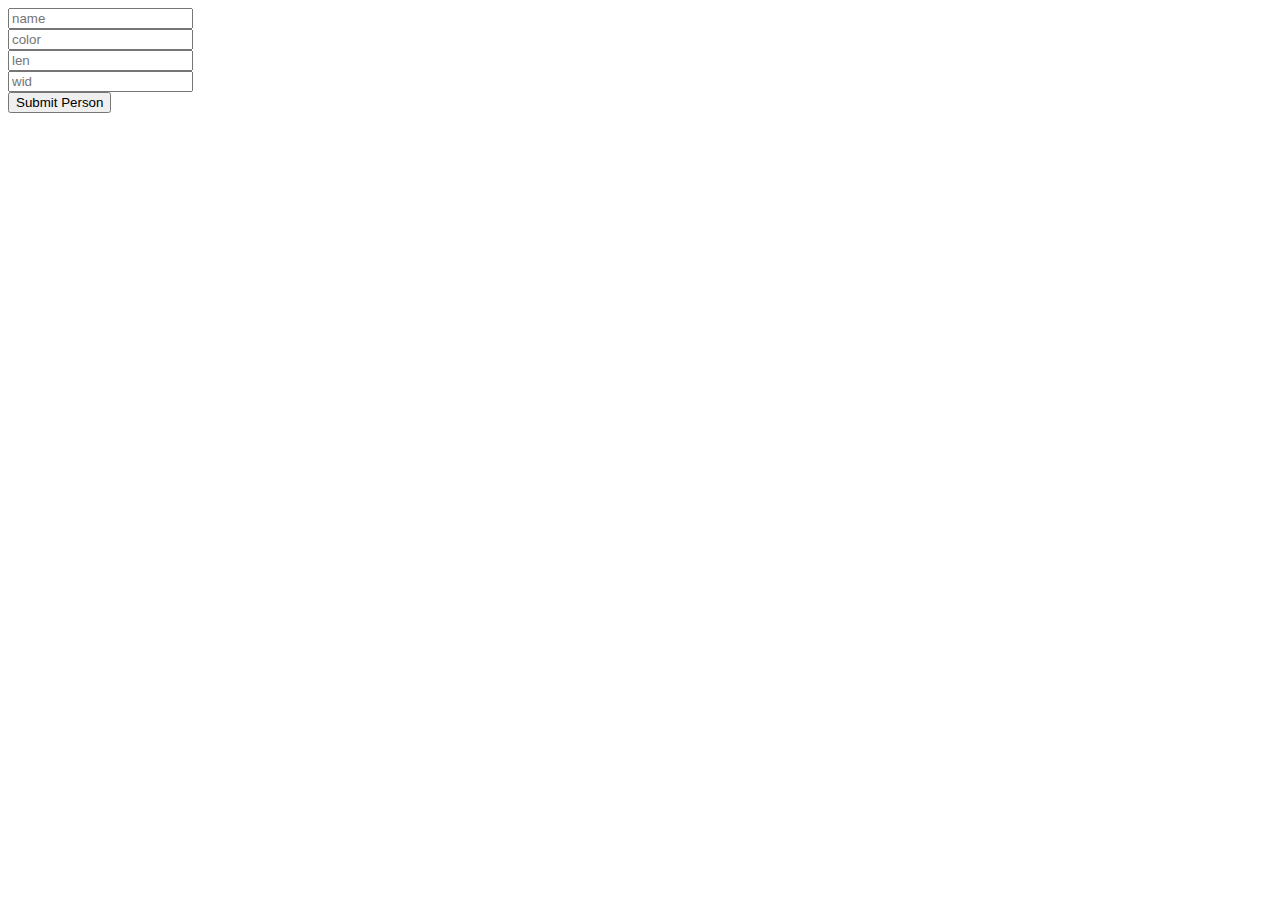
==== src/main/resources/templates/rectangle.html @ 45f12fb1 "well not much done but a start" ====
<!DOCTYPE html>
<html lang="en">
<head>
    <meta charset="UTF-8">
    <meta http-equiv="X-UA-Compatible" content="IE=edge">
    <meta name="viewport" content="width=device-width, initial-scale=1.0">
    <title>New person Form</title>
</head>
<body>
<form action="#" method="post" th:action="@{/person}" th:object="${person}">
    <input type="text" th:field=*{name} placeholder="name"> <br>
    <input type="text" th:field=*{color} placeholder="color"> <br>
    <input type="text" th:field=*{len} placeholder="len"> <br>
    <input type="text" th:field=*{wid} placeholder="wid"> <br>
    <input type="submit" value="Submit Person">
</form>
</body>
</html>
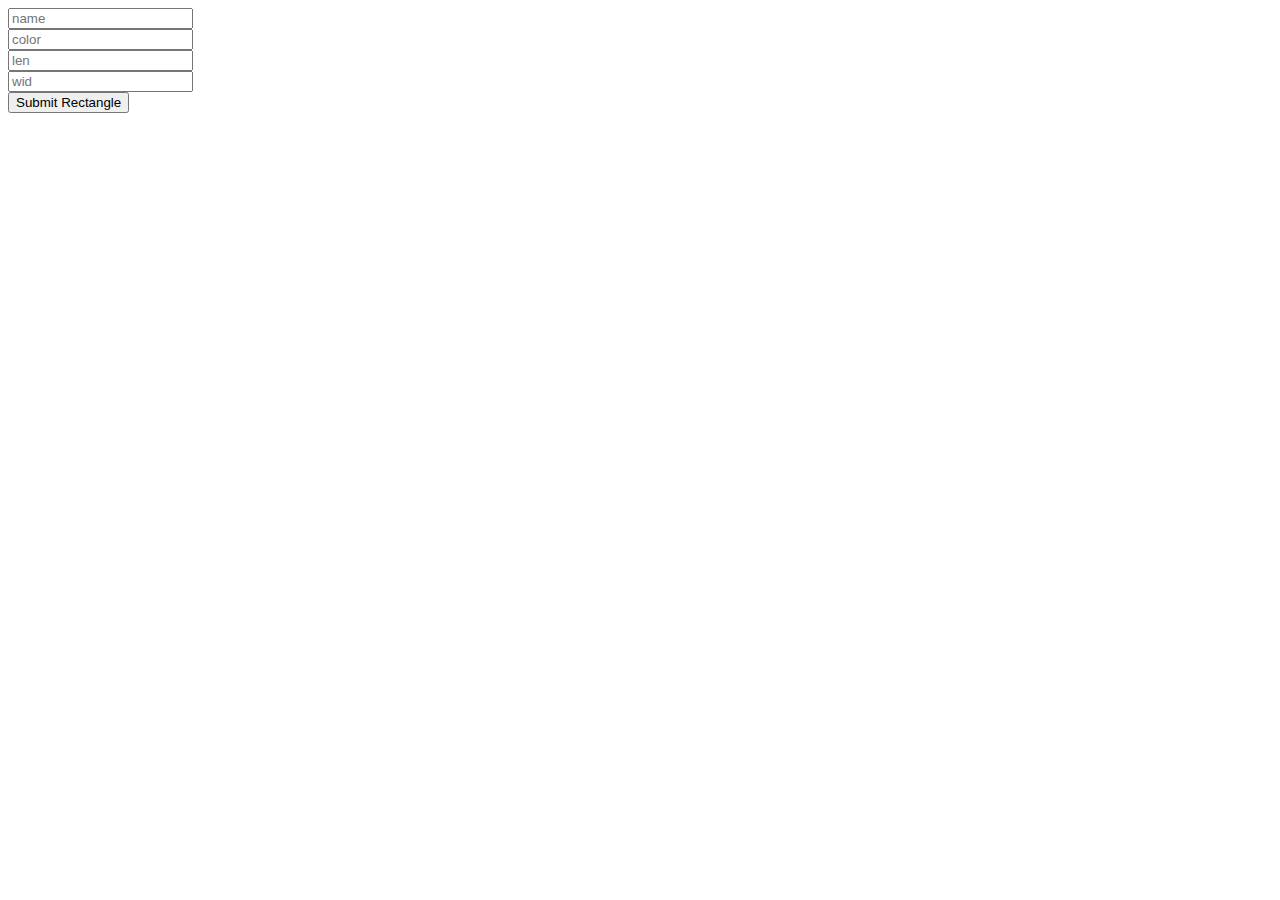
==== commit 536ea15b: "everything but delete done" ====
--- a/src/main/resources/templates/rectangle.html
+++ b/src/main/resources/templates/rectangle.html
@@ -7,12 +7,12 @@
     <title>New person Form</title>
 </head>
 <body>
-<form action="#" method="post" th:action="@{/person}" th:object="${person}">
+<form action="#" method="post" th:action="@{/rectangle}" th:object="${rectangle}">
     <input type="text" th:field=*{name} placeholder="name"> <br>
     <input type="text" th:field=*{color} placeholder="color"> <br>
     <input type="text" th:field=*{len} placeholder="len"> <br>
     <input type="text" th:field=*{wid} placeholder="wid"> <br>
-    <input type="submit" value="Submit Person">
+    <input type="submit" value="Submit Rectangle">
 </form>
 </body>
 </html>
